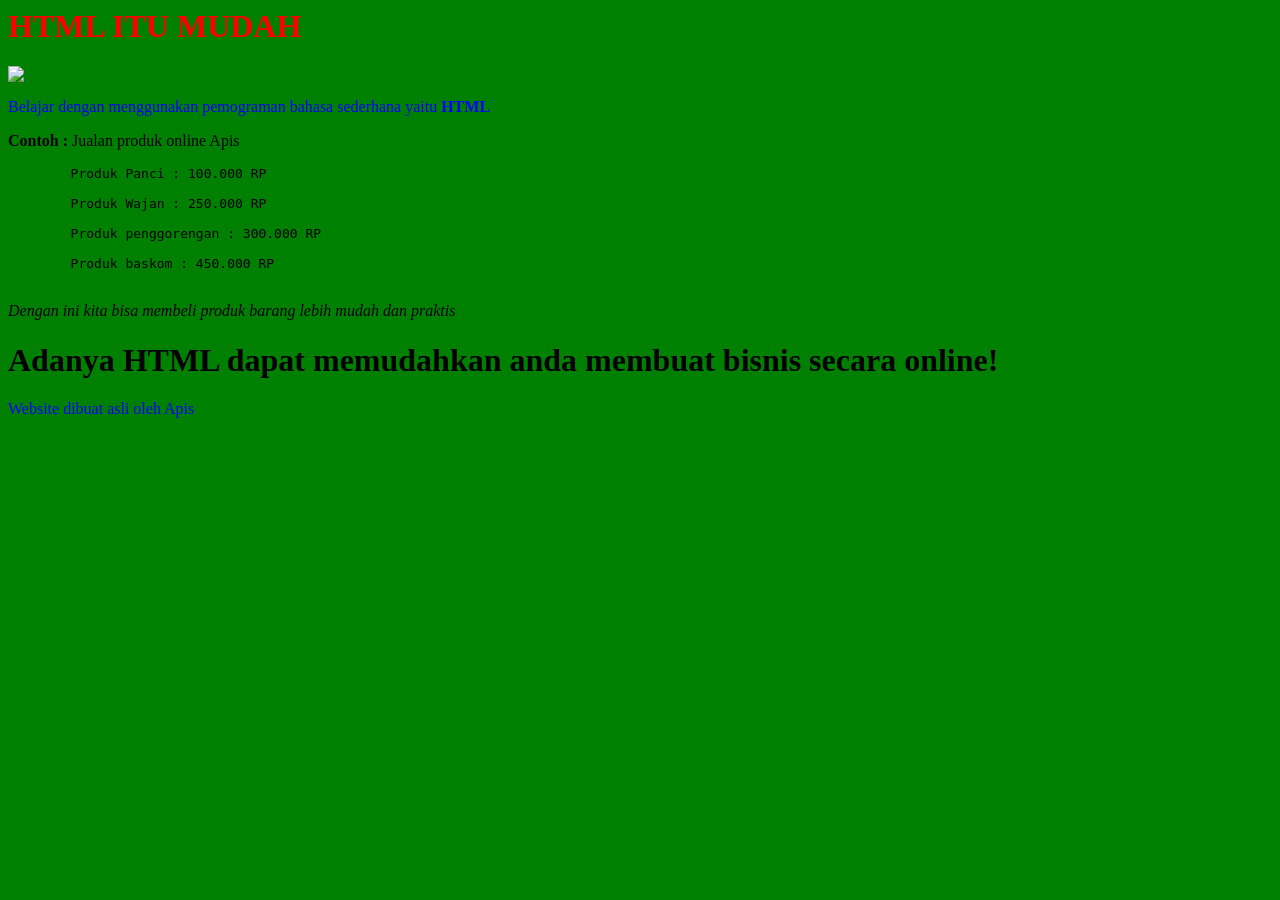
==== index.html @ 812cc73e "." ====
<!DOCTYPE.html>
<html lang="en">
    <head>
        <meta charset="utf-8">
        <meta name="viewport" content="width=device-width, initial-scale=1.0">
        <title>BELAJAR HTML</title>
        <link rel="stylesheet" href="background.css">
    <body>
         <h1 style="color: red;">HTML ITU MUDAH</h1>
         <img src="https://telegra.ph/file/662ba4d7bfd4feb9e0f69.jpg">
         <p style="color: blue;">Belajar dengan menggunakan pemograman bahasa sederhana yaitu <b>HTML</b></p>
         <p><b>Contoh :</b> Jualan produk online Apis</p>
    </body>
    <p>
    <pre>
        Produk Panci : 100.000 RP
        
        Produk Wajan : 250.000 RP
        
        Produk penggorengan : 300.000 RP
        
        Produk baskom : 450.000 RP
    </pre>
    </p>
    <i>
        Dengan ini kita bisa membeli produk barang lebih mudah dan praktis
    </i>
    </head>
    <style type="text/css">

    h1 {
        color: black;
    }

    </style>
<body>

    <h1>Adanya HTML dapat memudahkan anda membuat bisnis secara online!</h1>
    <p style="color: blue;">Website dibuat asli oleh Apis</p> 

</body>
</html>
---- background.css ----
body {
     background-color: green;
}
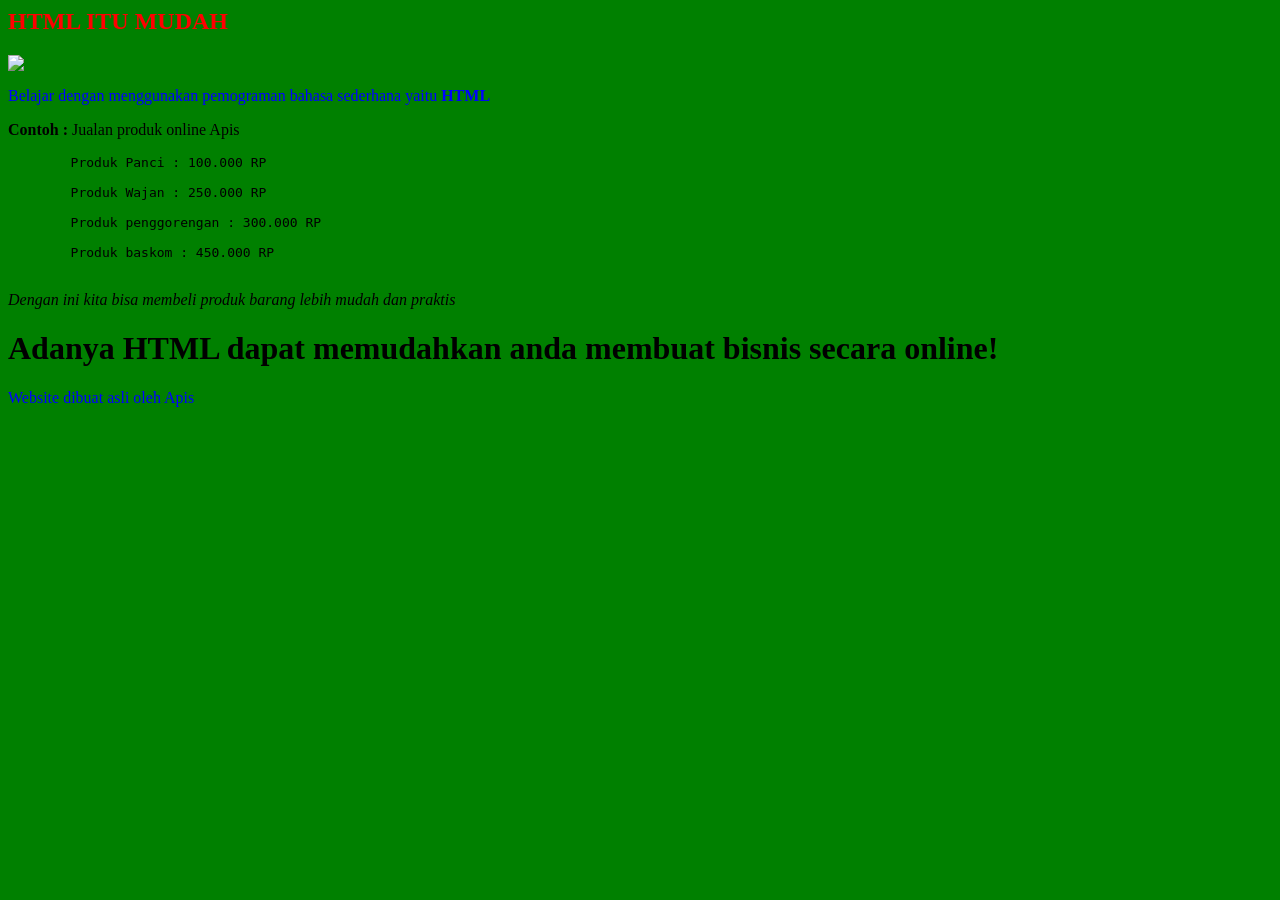
==== commit 7382aefc: ".." ====
--- a/index.html
+++ b/index.html
@@ -6,12 +6,14 @@
         <title>BELAJAR HTML</title>
         <link rel="stylesheet" href="background.css">
     <body>
+        <nav>
          <h1 style="color: red;">HTML ITU MUDAH</h1>
-         <img src="https://telegra.ph/file/662ba4d7bfd4feb9e0f69.jpg">
+         <img src="https://telegra.ph/file/662ba4d7bfd4feb9e0f69.jpg"/>
          <p style="color: blue;">Belajar dengan menggunakan pemograman bahasa sederhana yaitu <b>HTML</b></p>
          <p><b>Contoh :</b> Jualan produk online Apis</p>
     </body>
     <p>
+         </nav>
     <pre>
         Produk Panci : 100.000 RP
         
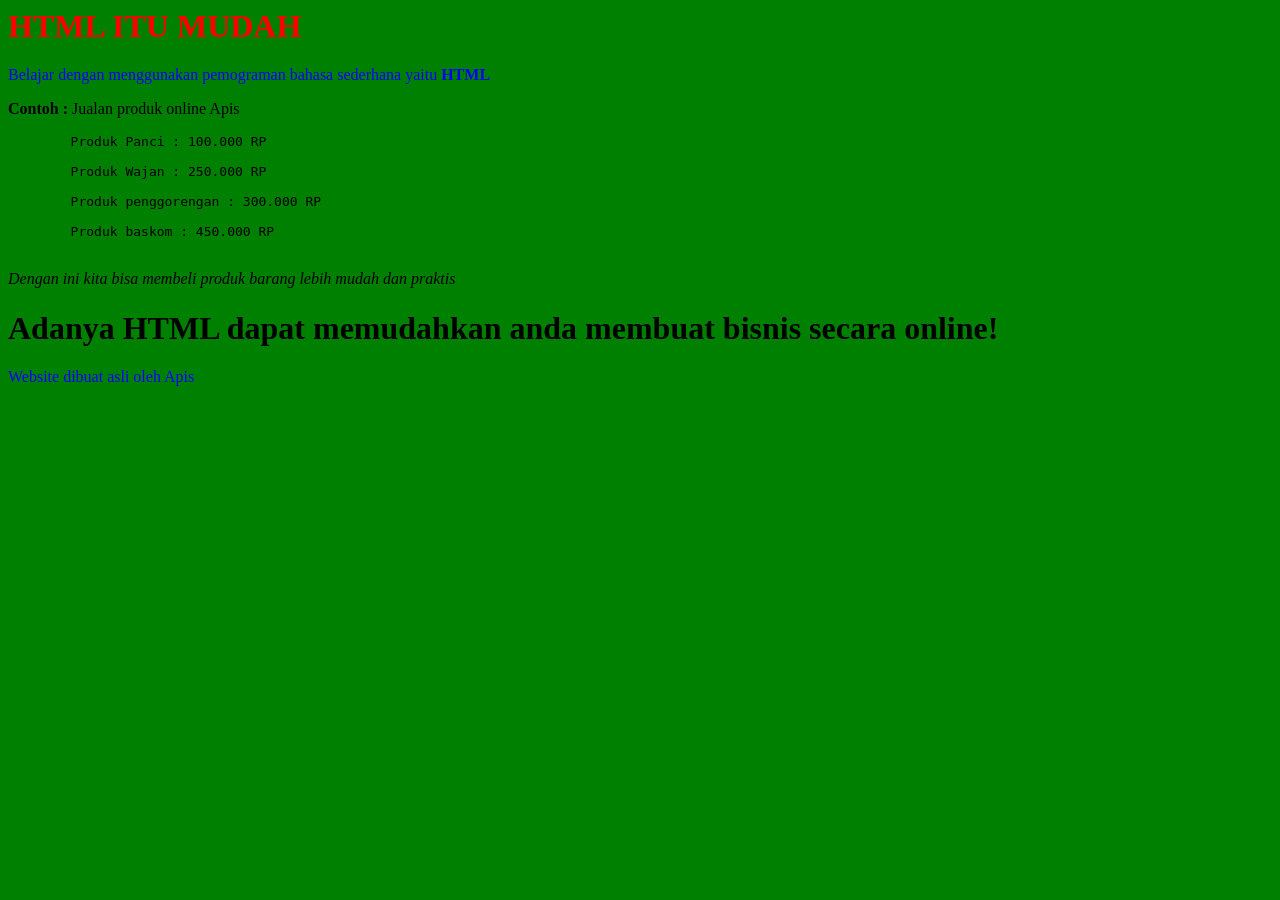
==== commit 0420f51d: "Terakhir ya # Mau turu" ====
--- a/index.html
+++ b/index.html
@@ -6,14 +6,11 @@
         <title>BELAJAR HTML</title>
         <link rel="stylesheet" href="background.css">
     <body>
-        <nav>
          <h1 style="color: red;">HTML ITU MUDAH</h1>
-         <img src="https://telegra.ph/file/662ba4d7bfd4feb9e0f69.jpg"/>
          <p style="color: blue;">Belajar dengan menggunakan pemograman bahasa sederhana yaitu <b>HTML</b></p>
          <p><b>Contoh :</b> Jualan produk online Apis</p>
     </body>
     <p>
-         </nav>
     <pre>
         Produk Panci : 100.000 RP
         
